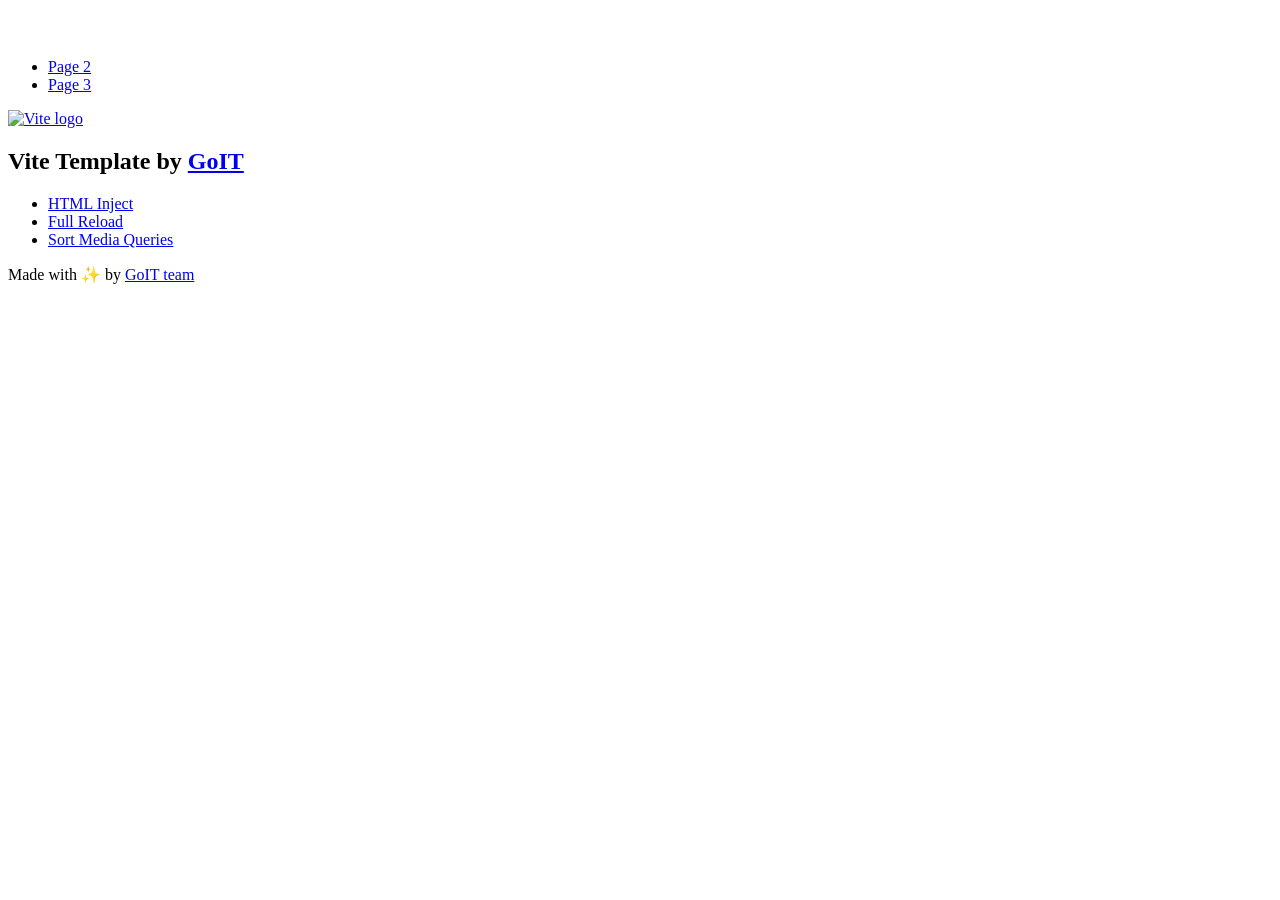
==== index.html @ 1a0c469f "Deploying to gh-pages from @ AndreiSidorciuc/goit-js-hw-09@4cad7d24c166d442150ca56837f73f9bd431a6e9 " ====
<!DOCTYPE html>
<html lang="en">
  <head>
    <meta charset="UTF-8" />
    <link rel="icon" type="image/svg+xml" href="/goit-js-hw-09/favicon.svg" />
    <meta name="viewport" content="width=device-width, initial-scale=1.0" />
    <title>Vanilla App Template</title>
    <script type="module" crossorigin src="/goit-js-hw-09/index.js"></script>
    <link rel="stylesheet" crossorigin href="/goit-js-hw-09/assets/styles-DvPDDfy5.css">
  </head>
  <body>
    <header class="header">
  <div class="container">
    <nav class="nav">
      <a class="nav-logo" href="./index.html" aria-label="Site logo">
        <svg class="nav-logo-icon" width="100" height="30">
          <use href="/goit-js-hw-09/assets/sprite-E8vg0sBb.svg#logo"></use>
        </svg>
      </a>
      <ul class="nav-list">
        <li class="nav-item">
          <a class="nav-link {=$highlight-act}" href="./page-2.html">Page 2</a>
        </li>
        <li class="nav-item">
          <a class="nav-link {=$highlight-curr}" href="./page-3.html">Page 3</a>
        </li>
      </ul>
    </nav>
  </div>
</header>


    <main>
      <!-- Loads the specified .html file -->
      <section class="vite-promo">
  <div class="container">
    <div class="vite-promo-thumb">
      <a
        class="vite-promo-link"
        href="https://vitejs.dev/"
        target="_blank"
        rel="noopener noreferrer"
        aria-label="Link to Vite official website"
        title="Vite.js  build tool"
      >
        <!-- Path to images as from index.html file -->
        <img
          class="pic"
          src="/goit-js-hw-09/assets/vite-logo-9o_aqrTe.png"
          alt="Vite logo"
          width="640"
          height="640"
        />
      </a>
    </div>
    <h1 class="main-title">
      <span class="main-title-gradient">Vite</span>
      Template by
      <a
        class="main-title-link"
        href="https://github.com/goitacademy/vanilla-app-template"
        target="_blank"
        rel="noopener noreferrer"
      >
        GoIT
      </a>
    </h1>
  </div>
</section>

      <article class="badges">
  <div class="container">
    <ul class="badges-list">
      <li class="badges-item">
        <a
          class="badges-link"
          href="https://www.npmjs.com/package/vite-plugin-html-inject"
          target="_blank"
          rel="noopener noreferrer"
        >
          HTML Inject
        </a>
      </li>
      <li class="badges-item">
        <a
          class="badges-link"
          href="https://www.npmjs.com/package/vite-plugin-full-reload"
          target="_blank"
          rel="noopener noreferrer"
        >
          Full Reload
        </a>
      </li>
      <li class="badges-item">
        <a
          class="badges-link"
          href="https://www.npmjs.com/package/postcss-sort-media-queries"
          target="_blank"
          rel="noopener noreferrer"
        >
          Sort Media Queries
        </a>
      </li>
    </ul>
  </div>
</article>

    </main>

    <footer class="footer">
  <div class="container">
    <p class="footer-desc">
      Made with ✨ by
      <a
        class="footer-link"
        href="https://goit.global/ua/"
        target="_blank"
        rel="noopener noreferrer"
      >
        GoIT team
      </a>
    </p>
  </div>
</footer>


  </body>
</html>
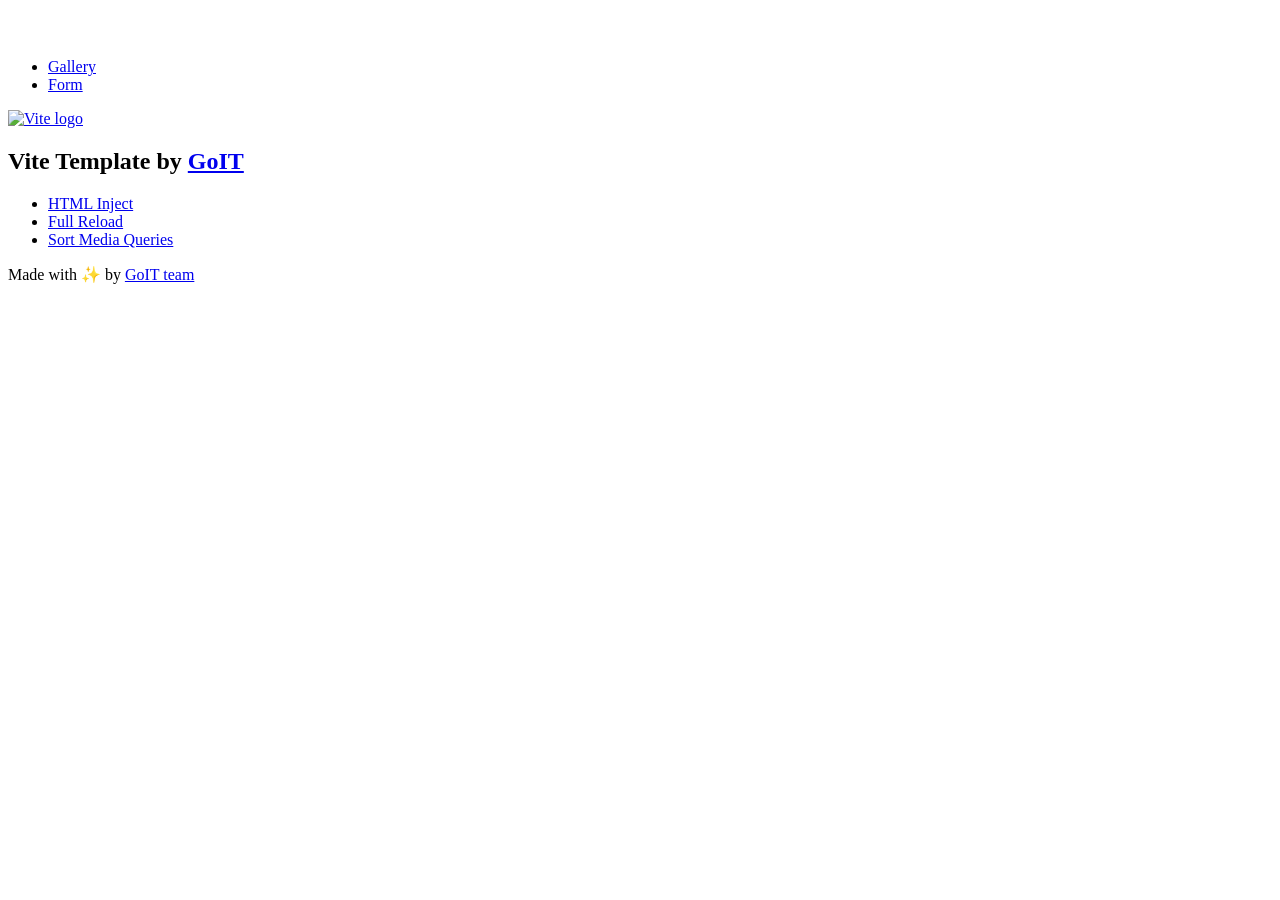
==== commit 4a841e88: "Deploying to gh-pages from @ AndreiSidorciuc/goit-js-hw-09@96cde3bd125a4d48d2120d4e0046105d0df1d097 " ====
--- a/index.html
+++ b/index.html
@@ -19,10 +19,12 @@
       </a>
       <ul class="nav-list">
         <li class="nav-item">
-          <a class="nav-link {=$highlight-act}" href="./page-2.html">Page 2</a>
+          <a class="nav-link {=$highlight-act}" href="../1-gallery.html"
+            >Gallery</a
+          >
         </li>
         <li class="nav-item">
-          <a class="nav-link {=$highlight-curr}" href="./page-3.html">Page 3</a>
+          <a class="nav-link {=$highlight-curr}" href="../2-form.html">Form</a>
         </li>
       </ul>
     </nav>
